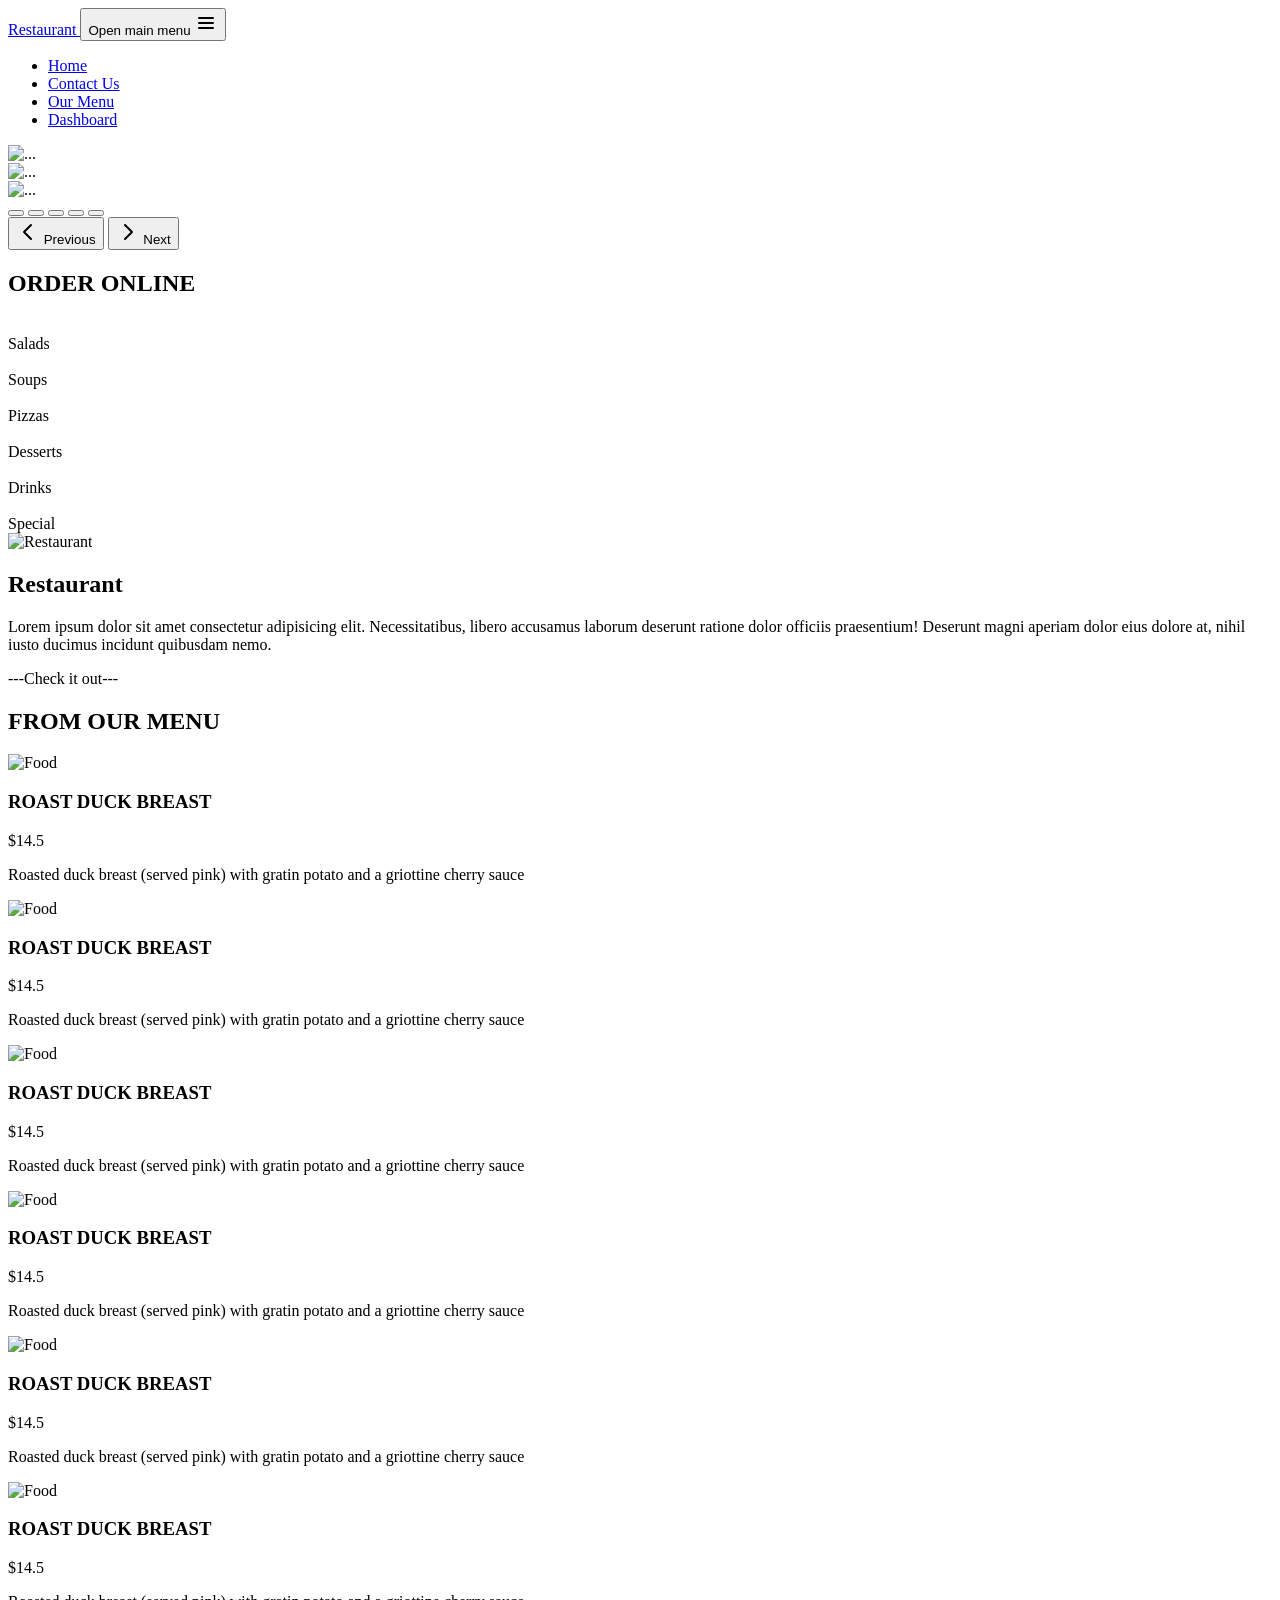
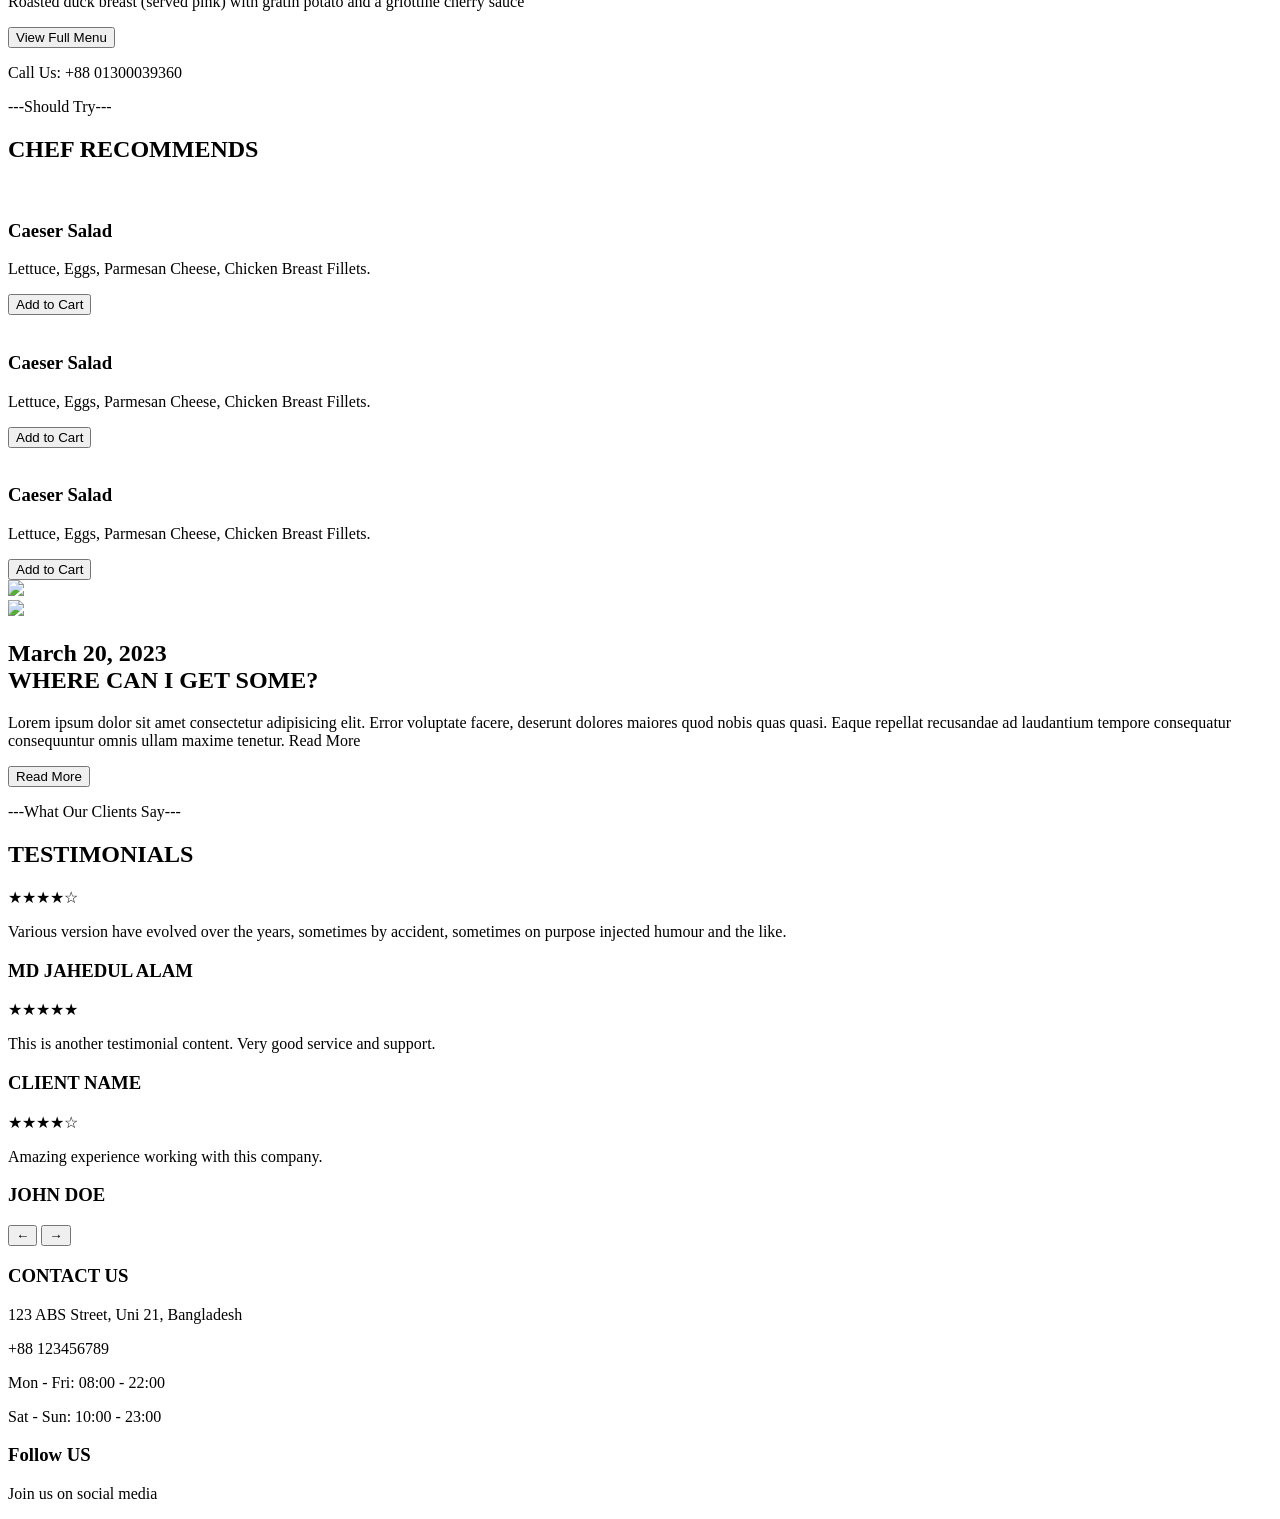
==== index.html @ 32793d82 "dashboard" ====
<!doctype html>
<html lang="en">
  <head>
    <meta charset="UTF-8" />
    <meta name="viewport" content="width=device-width, initial-scale=1.0" />
    <link rel="stylesheet" href="./css/style.css" />
    <script src="https://cdn.tailwindcss.com"></script>
    <link rel="stylesheet" href="https://cdn.jsdelivr.net/npm/slick-carousel@1.8.1/slick/slick.css"/>
    <title>Document</title>
  </head>
  <body>
  
        <!-- nav bar -->
<nav
        class="bg-black fixed w-full z-20 top-0 start-0 border-b border-default z-50"
      >
        <div
          class="max-w-screen-xl flex flex-wrap items-center justify-between mx-auto p-6"
        >
          <a
            href="https://flowbite.com/"
            class="flex items-center space-x-3 rtl:space-x-reverse"
          >
          
            <span
              class="logo self-center text-xl text-heading font-semibold whitespace-nowrap"
            >
          Restaurant
            </span>
          </a>
          <button
            data-collapse-toggle="navbar-default"
            type="button"
            class="inline-flex items-center p-2 w-10 h-10 justify-center text-sm text-body rounded-base md:hidden hover:bg-neutral-secondary-soft hover:text-heading focus:outline-none focus:ring-2 focus:ring-neutral-tertiary"
            aria-controls="navbar-default"
            aria-expanded="false"
          >
            <span class="sr-only">Open main menu</span>
            <svg
              class="w-6 h-6"
              aria-hidden="true"
              xmlns="http://www.w3.org/2000/svg"
              width="24"
              height="24"
              fill="none"
              viewBox="0 0 24 24"
            >
              <path
                stroke="currentColor"
                stroke-linecap="round"
                stroke-width="2"
                d="M5 7h14M5 12h14M5 17h14"
              />
            </svg>
          </button>
          <div class="hidden w-full md:block  md:w-auto" id="navbar-default">
            <ul
              class="font-medium flex flex-col p-4 md:p-0 mt-4 border border-default rounded-base bg-neutral-secondary-soft md:flex-row md:space-x-8 rtl:space-x-reverse md:mt-0 md:border-0 md:bg-neutral-primary"
            >
              <li>
                <a
                  href="#"
                  class="block hover:text-[#EEFF25]  font-bold py-2 px-3 text-white bg-brand rounded md:bg-transparent md:text-fg-brand md:p-0"
                  aria-current="page"
                >
                  Home
                </a>
              </li>
              <li>
                <a
                  href="#"
                  class="block hover:text-[#EEFF25] font-bold py-2 px-3 text-white bg-brand rounded md:bg-transparent md:text-fg-brand md:p-0"
                  aria-current="page"
                >
                Contact Us
                </a>
              </li>
              <li>
                <a
                  href="#"
                  class="block hover:text-[#EEFF25] font-bold py-2 px-3 text-white bg-brand rounded md:bg-transparent md:text-fg-brand md:p-0"
                  aria-current="page"
                >
                Our Menu
                </a>
              </li>
              <li>
                <a
                  href="./Dashboard/index.html"
                  class="block hover:text-[#EEFF25] font-bold py-2 px-3 text-white bg-brand rounded md:bg-transparent md:text-fg-brand md:p-0"
                  aria-current="page"
                >
                Dashboard
                </a>
              </li>
             
            </ul>
          </div>
        </div>
</nav>

      <!-- banner -->
<div id="default-carousel" class="relative w-full mt-[60px] h-[800px] z-1" data-carousel="slide">
          <!-- Carousel wrapper -->
          <div class=" relative h-70 overflow-hidden rounded-base h-[750px]">
               <!-- Item 1 -->
              <div class="hidden duration-700 ease-in-out" data-carousel-item>
                  <img src="./images/banner.jpg" class=" absolute block w-full -translate-x-1/2 -translate-y-1/2 top-1/2 left-1/2" alt="...">
              </div>
              <div class="hidden duration-700 ease-in-out" data-carousel-item>
                <img src="./images/banner.jpg" class="absolute block w-full -translate-x-1/2 -translate-y-1/2 top-1/2 left-1/2" alt="...">
            </div>
            <div class="hidden duration-700 ease-in-out" data-carousel-item>
                <img src="./images/banner.jpg" class="absolute block w-full -translate-x-1/2 -translate-y-1/2 top-1/2 left-1/2" alt="...">
            </div>
             
          </div>
          <!-- Slider indicators -->
          <div class="absolute z-30 flex -translate-x-1/2 bottom-5 left-1/2 space-x-3 rtl:space-x-reverse">
              <button type="button" class="w-3 h-3 rounded-base" aria-current="true" aria-label="Slide 1" data-carousel-slide-to="0"></button>
              <button type="button" class="w-3 h-3 rounded-base" aria-current="false" aria-label="Slide 2" data-carousel-slide-to="1"></button>
              <button type="button" class="w-3 h-3 rounded-base" aria-current="false" aria-label="Slide 3" data-carousel-slide-to="2"></button>
              <button type="button" class="w-3 h-3 rounded-base" aria-current="false" aria-label="Slide 4" data-carousel-slide-to="3"></button>
              <button type="button" class="w-3 h-3 rounded-base" aria-current="false" aria-label="Slide 5" data-carousel-slide-to="4"></button>
          </div>
          <!-- Slider controls -->
          <button type="button" class="absolute top-0 start-0 z-30 flex items-center justify-center h-full px-4 cursor-pointer group focus:outline-none" data-carousel-prev>
              <span class="inline-flex items-center justify-center w-10 h-10 rounded-base bg-white/30 dark:bg-gray-800/30 group-hover:bg-white/50 dark:group-hover:bg-gray-800/60 group-focus:ring-4 group-focus:ring-white dark:group-focus:ring-gray-800/70 group-focus:outline-none">
                  <svg class="w-5 h-5 text-white rtl:rotate-180" aria-hidden="true" xmlns="http://www.w3.org/2000/svg" width="24" height="24" fill="none" viewBox="0 0 24 24"><path stroke="currentColor" stroke-linecap="round" stroke-linejoin="round" stroke-width="2" d="m15 19-7-7 7-7"/></svg>
                  <span class="sr-only">Previous</span>
              </span>
          </button>
          <button type="button" class="absolute top-0 end-0 z-30 flex items-center justify-center h-full px-4 cursor-pointer group focus:outline-none" data-carousel-next>
              <span class="inline-flex items-center justify-center w-10 h-10 rounded-base bg-white/30 dark:bg-gray-800/30 group-hover:bg-white/50 dark:group-hover:bg-gray-800/60 group-focus:ring-4 group-focus:ring-white dark:group-focus:ring-gray-800/70 group-focus:outline-none">
                  <svg class="w-5 h-5 text-white rtl:rotate-180" aria-hidden="true" xmlns="http://www.w3.org/2000/svg" width="24" height="24" fill="none" viewBox="0 0 24 24"><path stroke="currentColor" stroke-linecap="round" stroke-linejoin="round" stroke-width="2" d="m9 5 7 7-7 7"/></svg>
                  <span class="sr-only">Next</span>
              </span>
          </button>
</div>
      


<!-- Food Gallery -->

<section class="w-full mx-auto">

    <!-- Title Section -->
    <div class="max-w-7xl mx-auto px-4 text-center my-10">
        <div class="divider divider-top"></div>

        <h2 class="order-online-title">
            ORDER ONLINE
        </h2>

        <div class="divider divider-bottom"></div>
    </div>

    <!-- Food Gallery -->
    <div class="food-gallery max-w-7xl mx-auto">
        
        <div class="autoplay w-full">

            <!-- Item 1 -->
            <div class="px-3">
                <div class="food-item relative">
                    <img src="images/menu1.jpeg" class="w-full h-64 object-cover" alt="">
                    <div class="food-label">
                        <span class="shadow">Salads</span>
                    </div>
                </div>
            </div>
        
            <!-- Item 2 -->
            <div class="px-3">
                <div class="food-item relative">
                    <img src="images/menu2.jpeg" class="w-full h-64 object-cover" alt="">
                    <div class="food-label">
                        <span class="shadow">Soups</span>
                    </div>
                </div>
            </div>
        
            <!-- Item 3 -->
            <div class="px-3">
                <div class="food-item relative">
                    <img src="images/menu3.jpeg" class="w-full h-64 object-cover" alt="">
                    <div class="food-label">
                        <span class="shadow">Pizzas</span>
                    </div>
                </div>
            </div>
        
            <!-- Item 4 -->
            <div class="px-3">
                <div class="food-item relative">
                    <img src="images/menu4.jpeg" class="w-full h-64 object-cover" alt="">
                    <div class="food-label">
                        <span class="shadow">Desserts</span>
                    </div>
                </div>
            </div>
        
            <!-- Item 5 -->
            <div class="px-3">
                <div class="food-item relative">
                    <img src="images/menu1.jpeg" class="w-full h-64 object-cover" alt="">
                    <div class="food-label">
                        <span class="shadow">Drinks</span>
                    </div>
                </div>
            </div>
        
            <!-- Item 6 -->
            <div class="px-3">
                <div class="food-item relative">
                    <img src="images/menu2.jpeg" class="w-full h-64 object-cover" alt="">
                    <div class="food-label">
                        <span class="shadow">Special</span>
                    </div>
                </div>
            </div>
        
        </div>
        
        


     

    </div>

</section>

<section class="w-full">
    <!-- Restaurant Section -->
    <div class="restaurant-section">
        <div class="restaurant-bg">
            <img src="https://images.unsplash.com/photo-1517248135467-4c7edcad34c4?w=2400&h=800&fit=crop" alt="Restaurant">
        </div>
        <div class="restaurant-card">
            <h2>Restaurant</h2>
            <p>Lorem ipsum dolor sit amet consectetur adipisicing elit. Necessitatibus, libero accusamus laborum deserunt ratione dolor officiis praesentium! Deserunt magni aperiam dolor eius dolore at, nihil iusto ducimus incidunt quibusdam nemo.</p>
        </div>
    </div>
</section>
    
<section class="max-w-7xl mx-auto px-4 py-20">

    <!-- Section Title -->
    <div class="text-center mb-16">
        <p class="italic text-[20px] text-[#d99904] mb-3">
            ---Check it out---
        </p>
        <div class="w-[424px] h-[4px] bg-[#e8e8e8] mx-auto my-3"></div>
        <h2 class="text-[40px] text-[#151515] font-bold">
            FROM OUR MENU
        </h2>

       
        <div class="w-[424px] h-[4px] bg-[#e8e8e8] mx-auto mt-3 "></div>
    </div>

    <!-- Menu Items -->
    <div class="grid md:grid-cols-2 gap-16">

        
        <!-- Single Item -->
        <div class="flex gap-8">
            <div class="w-[118px] h-[104px] overflow-hidden rounded-r-full rounded-tl-full">
                <img 
                    src="images/menu2.jpeg" 
                    alt="Food"
                    class="w-full h-full object-cover"
                >
            </div>

            <div class="flex-1">
                <div class="flex justify-between">
                    <h3 class="font-serif text-[20px]">
                        ROAST DUCK BREAST
                    </h3>
                    <span class="text-[20px] text-[#bb8506]">
                        $14.5
                    </span>
                </div>

                <p class="text-[16px] leading-[26px] text-gray-500 max-w-[443px]">
                    Roasted duck breast (served pink) with gratin potato and a griottine cherry sauce
                </p>
            </div>
        </div>
        <!-- Single Item -->
        <div class="flex gap-8">
            <div class="w-[118px] h-[104px] overflow-hidden rounded-r-full rounded-tl-full">
                <img 
                    src="images/menu3.jpeg" 
                    alt="Food"
                    class="w-full h-full object-cover"
                >
            </div>

            <div class="flex-1">
                <div class="flex justify-between">
                    <h3 class="font-serif text-[20px]">
                        ROAST DUCK BREAST
                    </h3>
                    <span class="text-[20px] text-[#bb8506]">
                        $14.5
                    </span>
                </div>

                <p class="text-[16px] leading-[26px] text-gray-500 max-w-[443px]">
                    Roasted duck breast (served pink) with gratin potato and a griottine cherry sauce
                </p>
            </div>
        </div>
        <!-- Single Item -->
        <div class="flex gap-8">
            <div class="w-[118px] h-[104px] overflow-hidden rounded-r-full rounded-tl-full">
                <img 
                    src="images/menu4.jpeg" 
                    alt="Food"
                    class="w-full h-full object-cover"
                >
            </div>

            <div class="flex-1">
                <div class="flex justify-between">
                    <h3 class="font-serif text-[20px]">
                        ROAST DUCK BREAST
                    </h3>
                    <span class="text-[20px] text-[#bb8506]">
                        $14.5
                    </span>
                </div>

                <p class="text-[16px] leading-[26px] text-gray-500 max-w-[443px]">
                    Roasted duck breast (served pink) with gratin potato and a griottine cherry sauce
                </p>
            </div>
        </div>
     
        <div class="flex gap-8">
            <div class="w-[118px] h-[104px] overflow-hidden rounded-r-full rounded-tl-full">
                <img 
                    src="images/menu1.jpeg" 
                    alt="Food"
                    class="w-full h-full object-cover"
                >
            </div>

            <div class="flex-1">
                <div class="flex justify-between">
                    <h3 class="font-serif text-[20px]">
                        ROAST DUCK BREAST
                    </h3>
                    <span class="text-[20px] text-[#bb8506]">
                        $14.5
                    </span>
                </div>

                <p class="text-[16px] leading-[26px] text-gray-500 max-w-[443px]">
                    Roasted duck breast (served pink) with gratin potato and a griottine cherry sauce
                </p>
            </div>
        </div>

        <div class="flex gap-8">
            <div class="w-[118px] h-[104px] overflow-hidden rounded-r-full rounded-tl-full">
                <img 
                    src="images/menu1.jpeg" 
                    alt="Food"
                    class="w-full h-full object-cover"
                >
            </div>

            <div class="flex-1">
                <div class="flex justify-between">
                    <h3 class="font-serif text-[20px]">
                        ROAST DUCK BREAST
                    </h3>
                    <span class="text-[20px] text-[#bb8506]">
                        $14.5
                    </span>
                </div>

                <p class="text-[16px] leading-[26px] text-gray-500 max-w-[443px]">
                    Roasted duck breast (served pink) with gratin potato and a griottine cherry sauce
                </p>
            </div>
        </div>

        <div class="flex gap-8">
            <div class="w-[118px] h-[104px] overflow-hidden rounded-r-full rounded-tl-full">
                <img 
                    src="images/menu4.jpeg" 
                    alt="Food"
                    class="w-full h-full object-cover"
                >
            </div>

            <div class="flex-1">
                <div class="flex justify-between">
                    <h3 class="font-serif text-[20px]">
                        ROAST DUCK BREAST
                    </h3>
                    <span class="text-[20px] text-[#bb8506]">
                        $14.5
                    </span>
                </div>

                <p class="text-[16px] leading-[26px] text-gray-500 max-w-[443px]">
                    Roasted duck breast (served pink) with gratin potato and a griottine cherry sauce
                </p>
            </div>
        </div>

    </div>

    <!-- Button -->
    <div class="text-center mt-16">
        <button class="px-8 py-4 border-2 border-gray-800 text-gray-800 uppercase text-[20px] rounded-lg hover:bg-gray-800 hover:text-white transition">
            View Full Menu
        </button>
    </div>

</section>

<section>
    <div class="">
        <p class="py-20 text-center text-[50px] text-white bg-black">Call Us: +88 01300039360</p>
    </div>
</section>



<section class="max-w-7xl mx-auto px-4 py-20">

    <!-- Title -->
    <div class="text-center mb-16">

        <p class="italic text-[20px] text-[#d99904] mb-3">
            ---Should Try---
        </p>
        <div class="w-[424px] h-[4px] bg-[#e8e8e8] mx-auto my-3"></div>
        <h2 class="text-[40px] font-bold text-[#151515]">
            CHEF RECOMMENDS
        </h2>

        
        <div class="w-[424px] h-[4px] bg-[#e8e8e8] mx-auto mt-3"></div>

    </div>

    <!-- Product Cards -->
    <div class="grid md:grid-cols-3 gap-16">

        <!-- Card -->
        <div class="bg-[#f3f3f3]">

            <div class="h-[300px] overflow-hidden">
                <img 
                    src="./images/menu4.jpeg"
                    class="w-full h-full object-cover"
                    alt=""
                >
            </div>

            <div class="p-8 text-center">

                <h3 class="text-[24px] font-semibold mb-3">
                    Caeser Salad
                </h3>

                <p class="text-[16px] leading-[26px] mb-6">
                    Lettuce, Eggs, Parmesan Cheese, Chicken Breast Fillets.
                </p>

                <button class="px-8 py-4 border-2 border-[#bb8506] bg-[#e8e8e8] text-[#bb8506] uppercase text-[20px] rounded-lg hover:bg-[#bb8506] hover:text-white transition">
                    Add to Cart
                </button>

            </div>

        </div>

        <!-- Card -->
        <div class="bg-[#f3f3f3]">

            <div class="h-[300px] overflow-hidden">
                <img 
                    src="./images/menu2.jpeg"
                    class="w-full h-full object-cover"
                    alt=""
                >
            </div>

            <div class="p-8 text-center">

                <h3 class="text-[24px] font-semibold mb-3">
                    Caeser Salad
                </h3>

                <p class="text-[16px] leading-[26px] mb-6">
                    Lettuce, Eggs, Parmesan Cheese, Chicken Breast Fillets.
                </p>

                <button class="px-8 py-4 border-2 border-[#bb8506] bg-[#e8e8e8] text-[#bb8506] uppercase text-[20px] rounded-lg hover:bg-[#bb8506] hover:text-white transition">
                    Add to Cart
                </button>

            </div>

        </div>

        <!-- Card -->
        <div class="bg-[#f3f3f3]">

            <div class="h-[300px] overflow-hidden">
                <img 
                    src="./images/menu1.jpeg"
                    class="w-full h-full object-cover"
                    alt=""
                >
            </div>

            <div class="p-8 text-center">

                <h3 class="text-[24px] font-semibold mb-3">
                    Caeser Salad
                </h3>

                <p class="text-[16px] leading-[26px] mb-6">
                    Lettuce, Eggs, Parmesan Cheese, Chicken Breast Fillets.
                </p>

                <button class="px-8 py-4 border-2 border-[#bb8506] bg-[#e8e8e8] text-[#bb8506] uppercase text-[20px] rounded-lg hover:bg-[#bb8506] hover:text-white transition">
                    Add to Cart
                </button>

            </div>

        </div>

     

    </div>

</section>

<section class="relative w-full h-[800px] mb-10">

    <!-- Banner Image -->
    <img src="./images/banner.jpg" class="w-full h-full object-cover" />
  
    <!-- Black Overlay -->
    <div class="absolute inset-0 bg-black/50"></div>
  
    <!-- Center Content -->
     
    <div class="absolute inset-0 flex items-center justify-center">
        
      <div class="flex items-center gap-6 text-white">
        <!-- Center Image -->
        <img src="./images/menu3.jpeg" class="w-80 h-80 object-cover rounded-lg" />
  
        <!-- Text -->
        <div class="w-[500px]">
          <h2 class="text-3xl font-bold">March 20, 2023 <br>
            WHERE CAN I GET SOME?</h2>
          <p class="mt-2 ">
            
            Lorem ipsum dolor sit amet consectetur adipisicing elit. Error voluptate facere, deserunt dolores maiores quod nobis quas quasi. Eaque repellat recusandae ad laudantium tempore consequatur consequuntur omnis ullam maxime tenetur.
            Read More
          </p>
          <button class="mt-4 px-5 py-2 bg-blue-500 rounded">
            Read More
          </button>
        </div>
  
      </div>
    </div>
  
</section>

<!-- Testimonials -->
<section class="py-20">
    <div class="max-w-5xl mx-auto px-4 relative text-center">
        <!-- Title -->
        <p class="text-gray-500 mb-2">---What Our Clients Say---</p>
        <h2 class="text-4xl font-bold mb-10">TESTIMONIALS</h2>
      <!-- Slider -->
      <div id="testimonialSlider" class="overflow-hidden">
        <div class="flex transition-transform duration-500" id="slides">
           
  
          <!-- Slide 1 -->
          <div class="min-w-full text-center">
            <div class="flex justify-center gap-2 mb-4">
              ★★★★☆
            </div>
            <p class="text-gray-600 mb-4">
              Various version have evolved over the years, sometimes by accident,
              sometimes on purpose injected humour and the like.
            </p>
            <h3 class="text-[#cd9003] text-2xl font-semibold">
              MD JAHEDUL ALAM
            </h3>
          </div>
  
          <!-- Slide 2 -->
          <div class="min-w-full text-center">
            <div class="flex justify-center gap-2 mb-4">
              ★★★★★
            </div>
            <p class="text-gray-600 mb-4">
              This is another testimonial content. Very good service and support.
            </p>
            <h3 class="text-[#cd9003] text-2xl font-semibold">
              CLIENT NAME
            </h3>
          </div>
  
          <!-- Slide 3 -->
          <div class="min-w-full text-center">
            <div class="flex justify-center gap-2 mb-4">
              ★★★★☆
            </div>
            <p class="text-gray-600 mb-4">
              Amazing experience working with this company.
            </p>
            <h3 class="text-[#cd9003] text-2xl font-semibold">
              JOHN DOE
            </h3>
          </div>
  
        </div>
      </div>
  
      <!-- Arrows -->
      <button onclick="prevSlide()"
        class="absolute left-0 top-1/2 -translate-y-1/2 bg-white shadow w-12 h-12 rounded-full">
        ←
      </button>
  
      <button onclick="nextSlide()"
        class="absolute right-0 top-1/2 -translate-y-1/2 bg-white shadow w-12 h-12 rounded-full">
        →
      </button>
  
    </div>
  </section>
  
  <!-- Footer -->
  <footer class="w-full">
    <div class="w-full grid grid-cols-1 md:grid-cols-2">
      <!-- Left Side -->
      <div class="bg-gray-800 flex justify-center py-20">
        <div class="text-white text-center max-w-md">
          <h3 class="text-3xl mb-6">CONTACT US</h3>
          <p class="text-lg">123 ABS Street, Uni 21, Bangladesh</p>
          <p class="text-lg">+88 123456789</p>
          <p class="text-lg">Mon - Fri: 08:00 - 22:00</p>
          <p class="text-lg">Sat - Sun: 10:00 - 23:00</p>
        </div>
      </div>
  
      <!-- Right Side -->
      <div class="bg-gray-900 flex justify-center py-20">
        <div class="text-white text-center max-w-md">
          <h3 class="text-3xl mb-6">Follow US</h3>
          <p class="text-lg mb-8">Join us on social media</p>
  
          <div class="flex justify-center gap-10">
            <div class="w-8 h-8 bg-white"></div>
            <div class="w-8 h-8 bg-white"></div>
            <div class="w-8 h-8 bg-white"></div>
          </div>
        </div>
      </div>
  
    </div>
  </footer>








<script src="https://unpkg.com/flowbite@latest/dist/flowbite.min.js"></script>
    <!-- Slick CSS -->

<!-- jQuery -->
<script src="https://code.jquery.com/jquery-3.6.0.min.js"></script>

<!-- Slick JS -->
<script src="https://cdn.jsdelivr.net/npm/slick-carousel@1.8.1/slick/slick.min.js"></script>
<script>
    let index = 0;
    const slides = document.getElementById("slides");
    
    function showSlide() {
      slides.style.transform = `translateX(-${index * 100}%)`;
    }
    
    function nextSlide() {
      if (index < 2) {
        index++;
      } else {
        index = 0;
      }
      showSlide();
    }
    
    function prevSlide() {
      if (index > 0) {
        index--;
      } else {
        index = 2;
      }
      showSlide();
    }
</script>
<script>
    $(document).ready(function(){
    
      $('.autoplay').slick({
        slidesToShow: 4,      // 👈 4টা show
        slidesToScroll: 1,
        autoplay: true,
        autoplaySpeed: 2000,
        dots: false,
        arrows: false,
        adaptiveHeight: false,
        responsive: [
          {
            breakpoint: 1024,
            settings: {
              slidesToShow: 2
            }
          },
          {
            breakpoint: 768,
            settings: {
              slidesToShow: 1
            }
          }
        ]
      });
    
    });
    </script>
    
    

  </body>
</html>
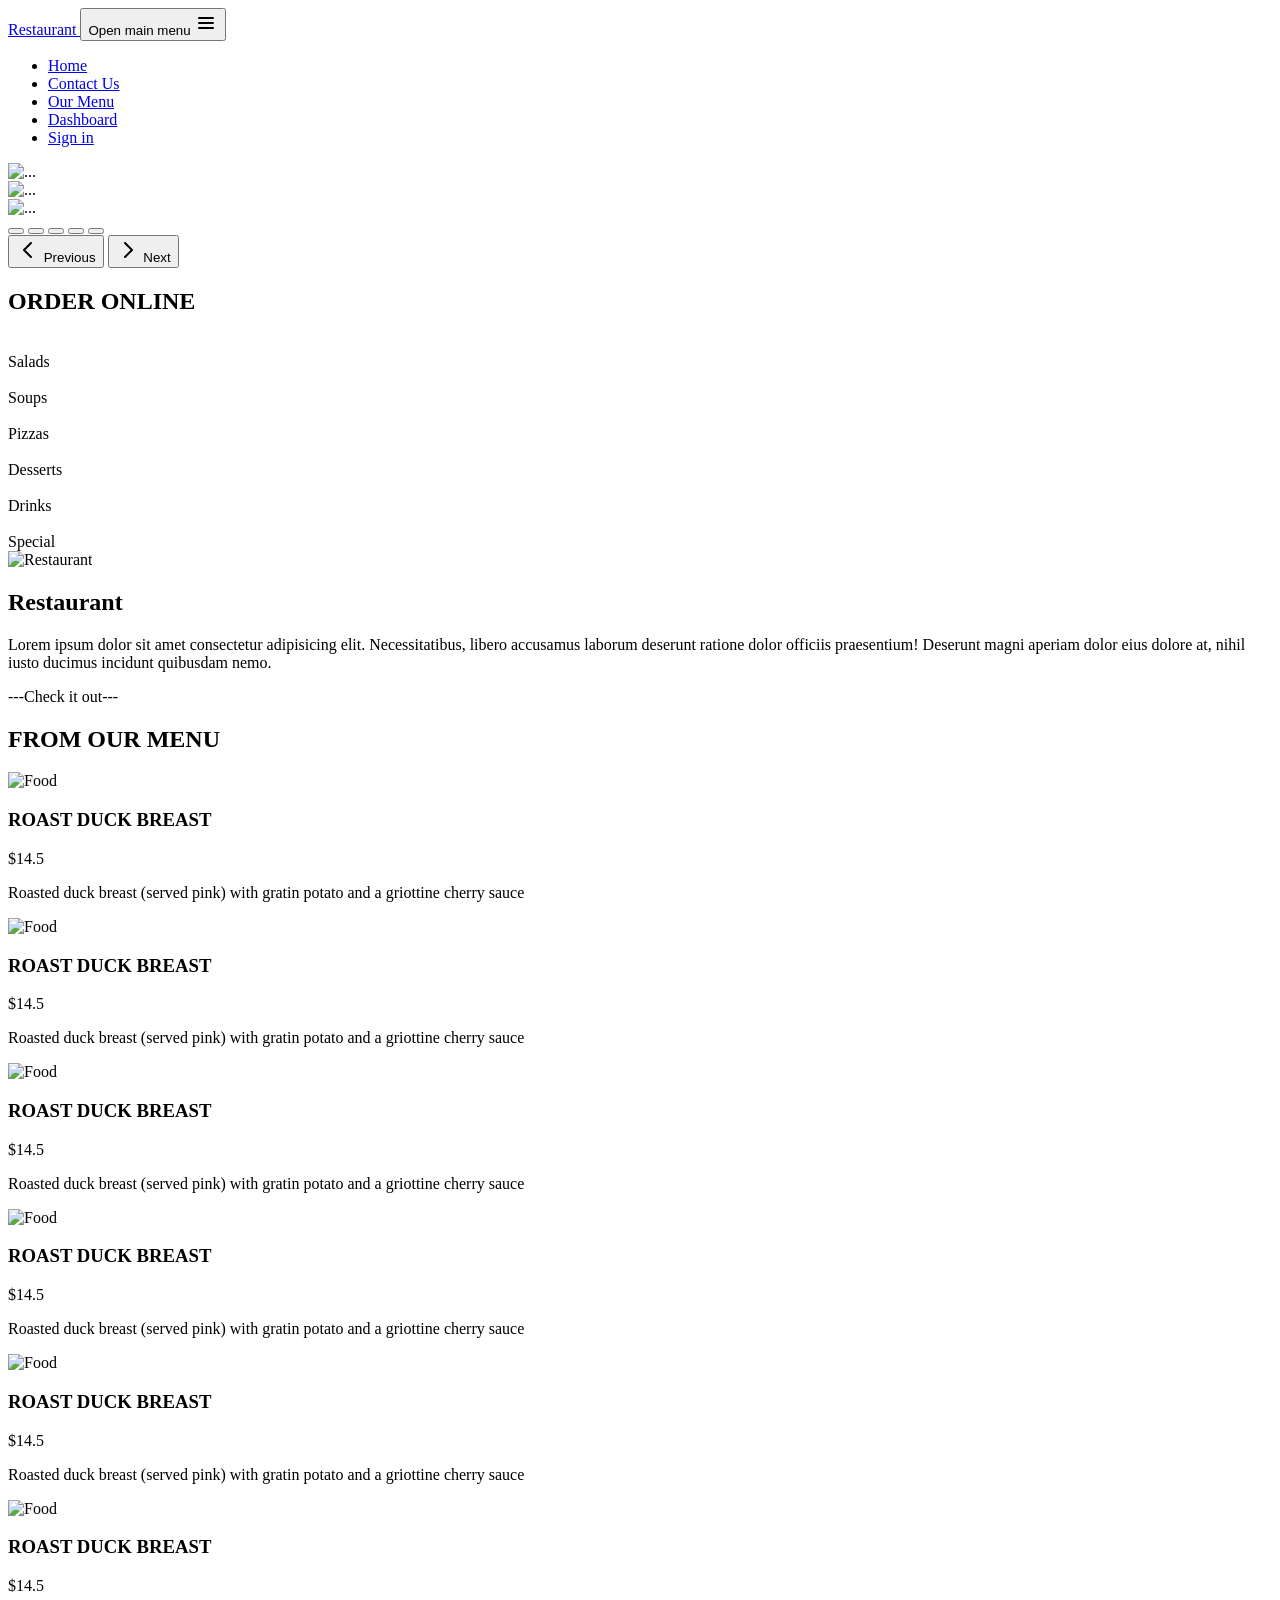
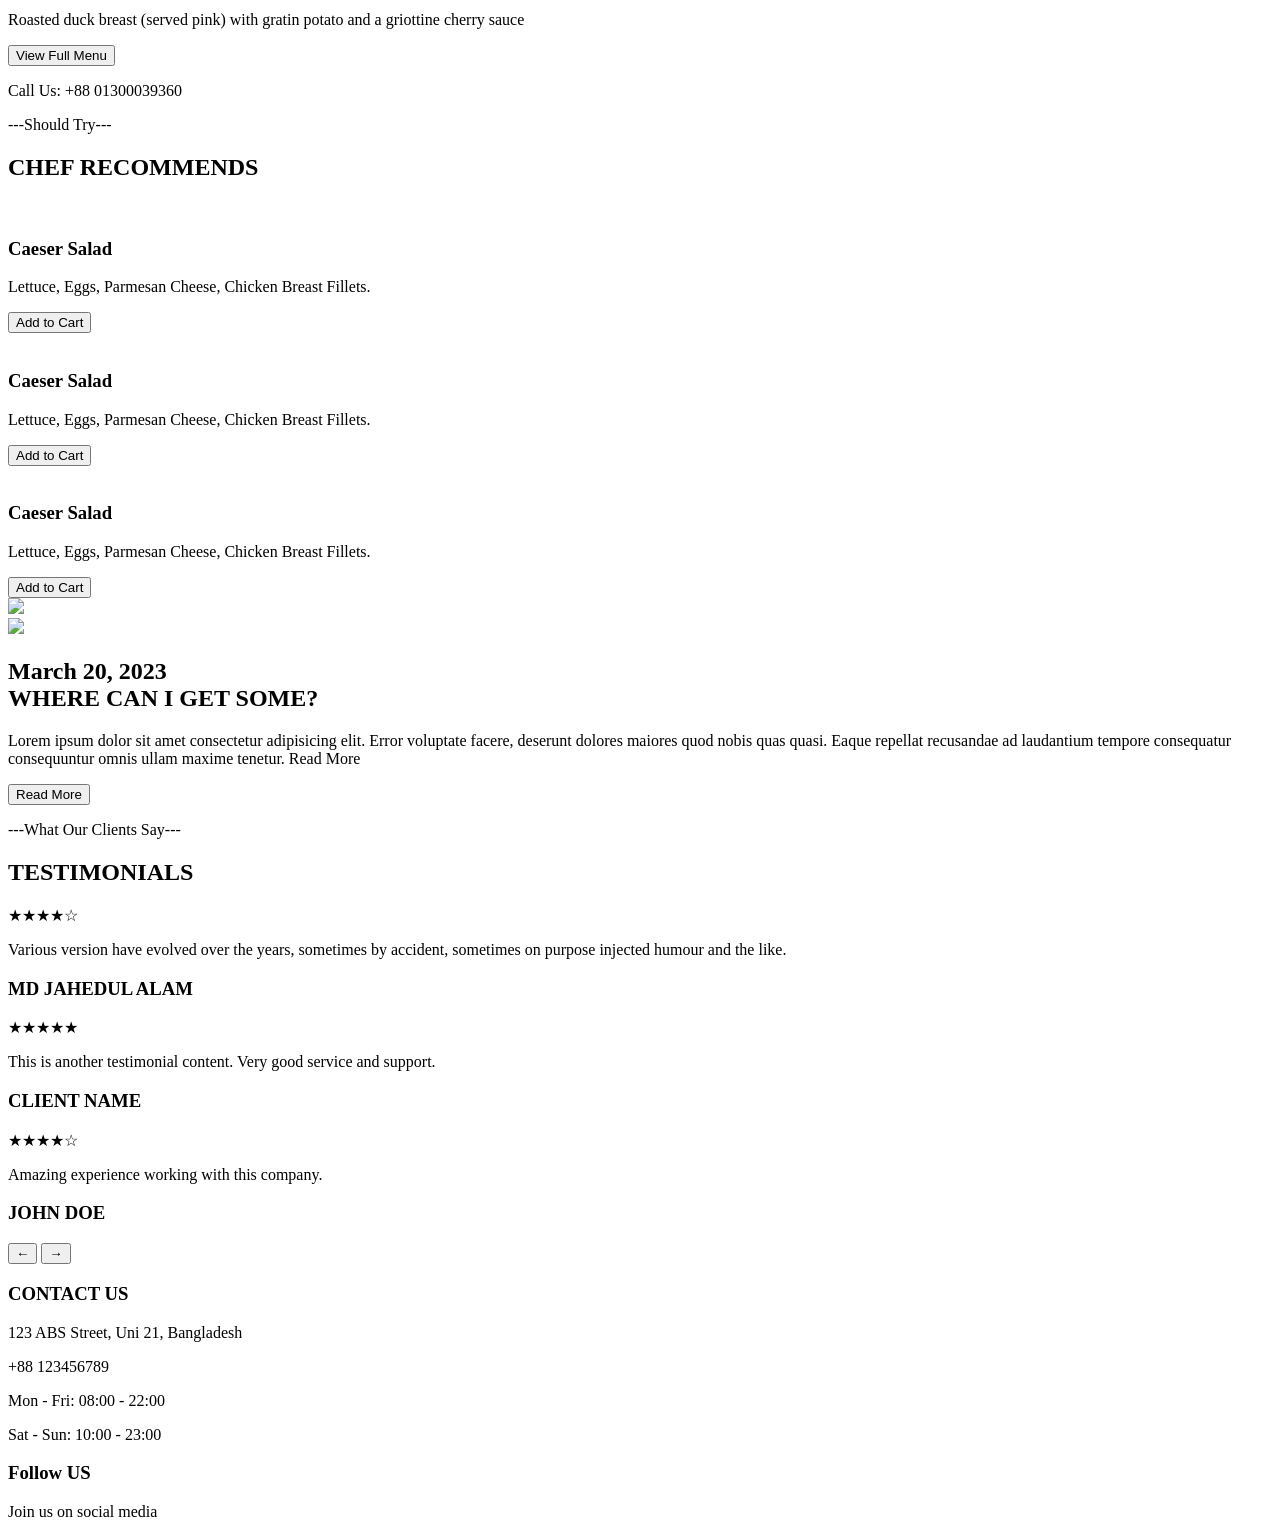
==== commit e6215207: "dashboard" ====
--- a/index.html
+++ b/index.html
@@ -91,6 +91,15 @@
                   aria-current="page"
                 >
                 Dashboard
+                </a>
+              </li>
+              <li>
+                <a
+                  href="login.html"
+                  class="block hover:text-[#EEFF25] font-bold py-2 px-3 text-white bg-brand rounded md:bg-transparent md:text-fg-brand md:p-0"
+                  aria-current="page"
+                >
+                Sign in
                 </a>
               </li>
              
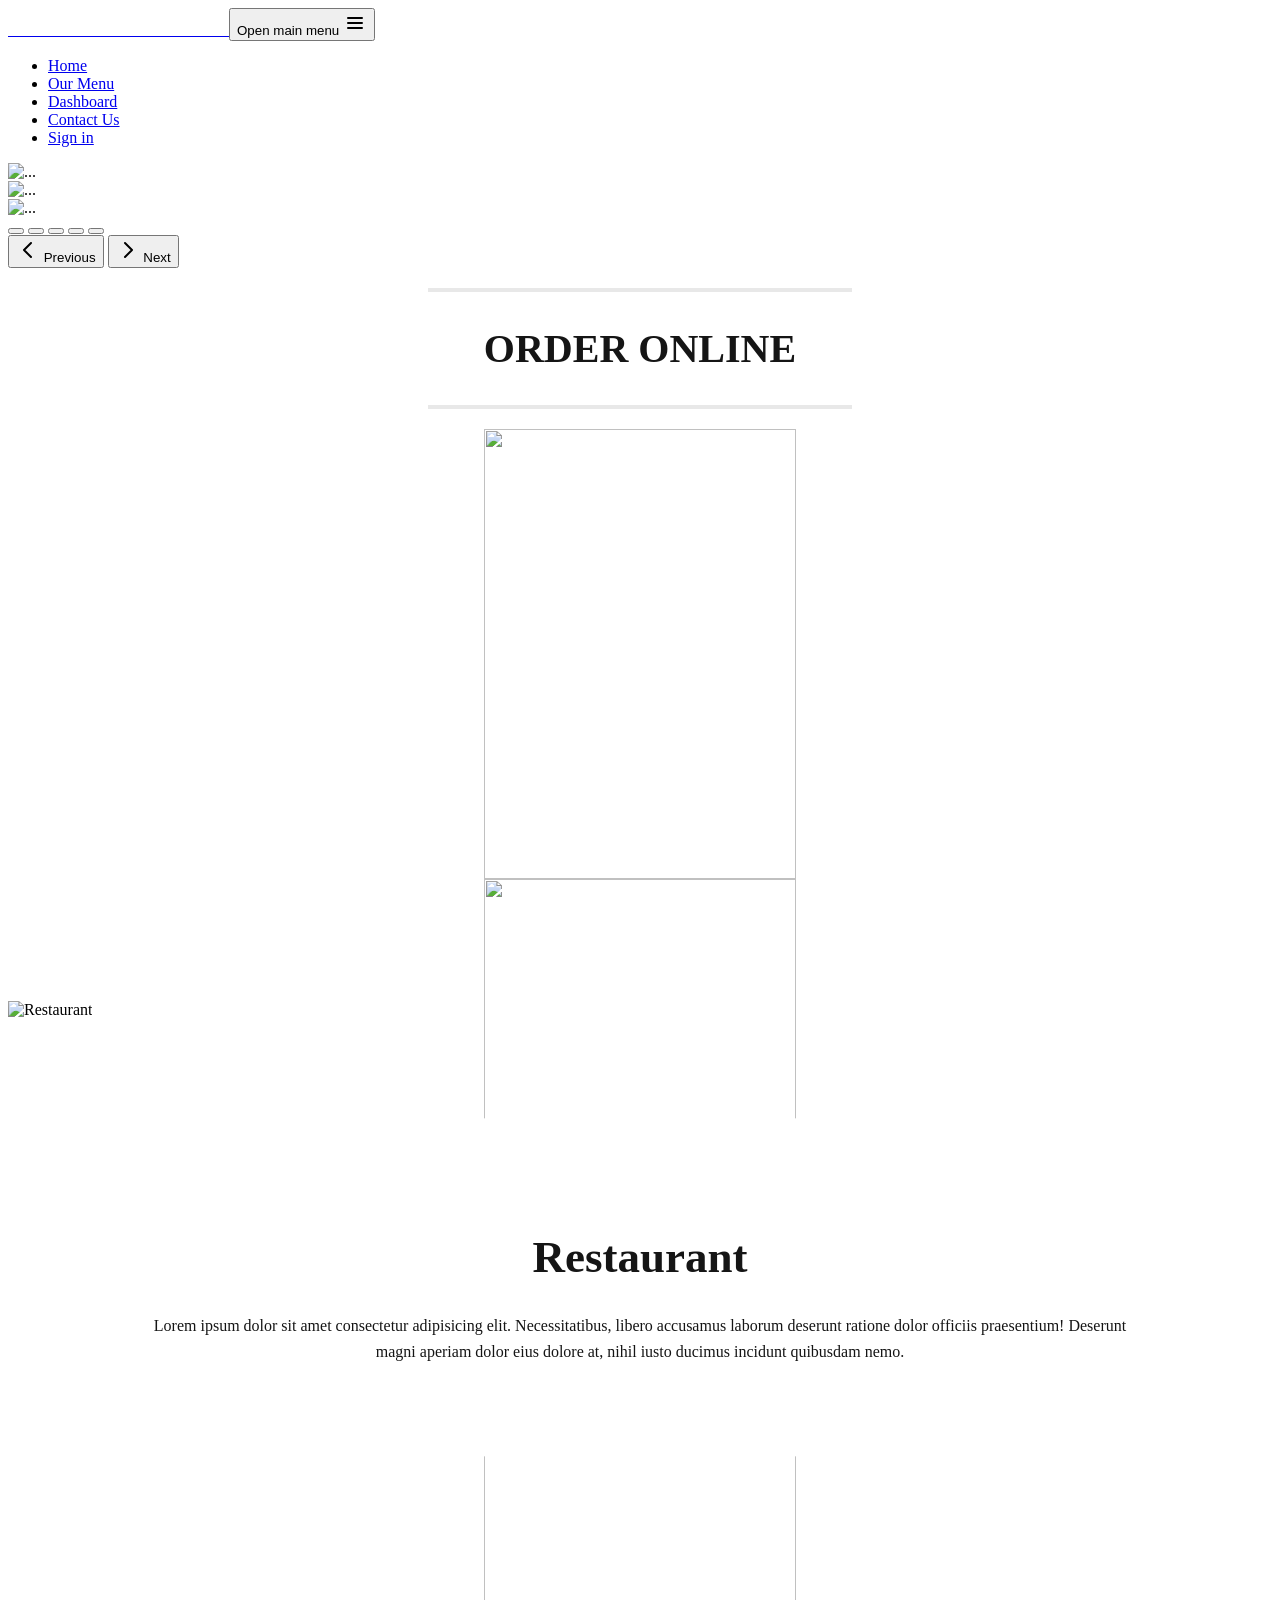
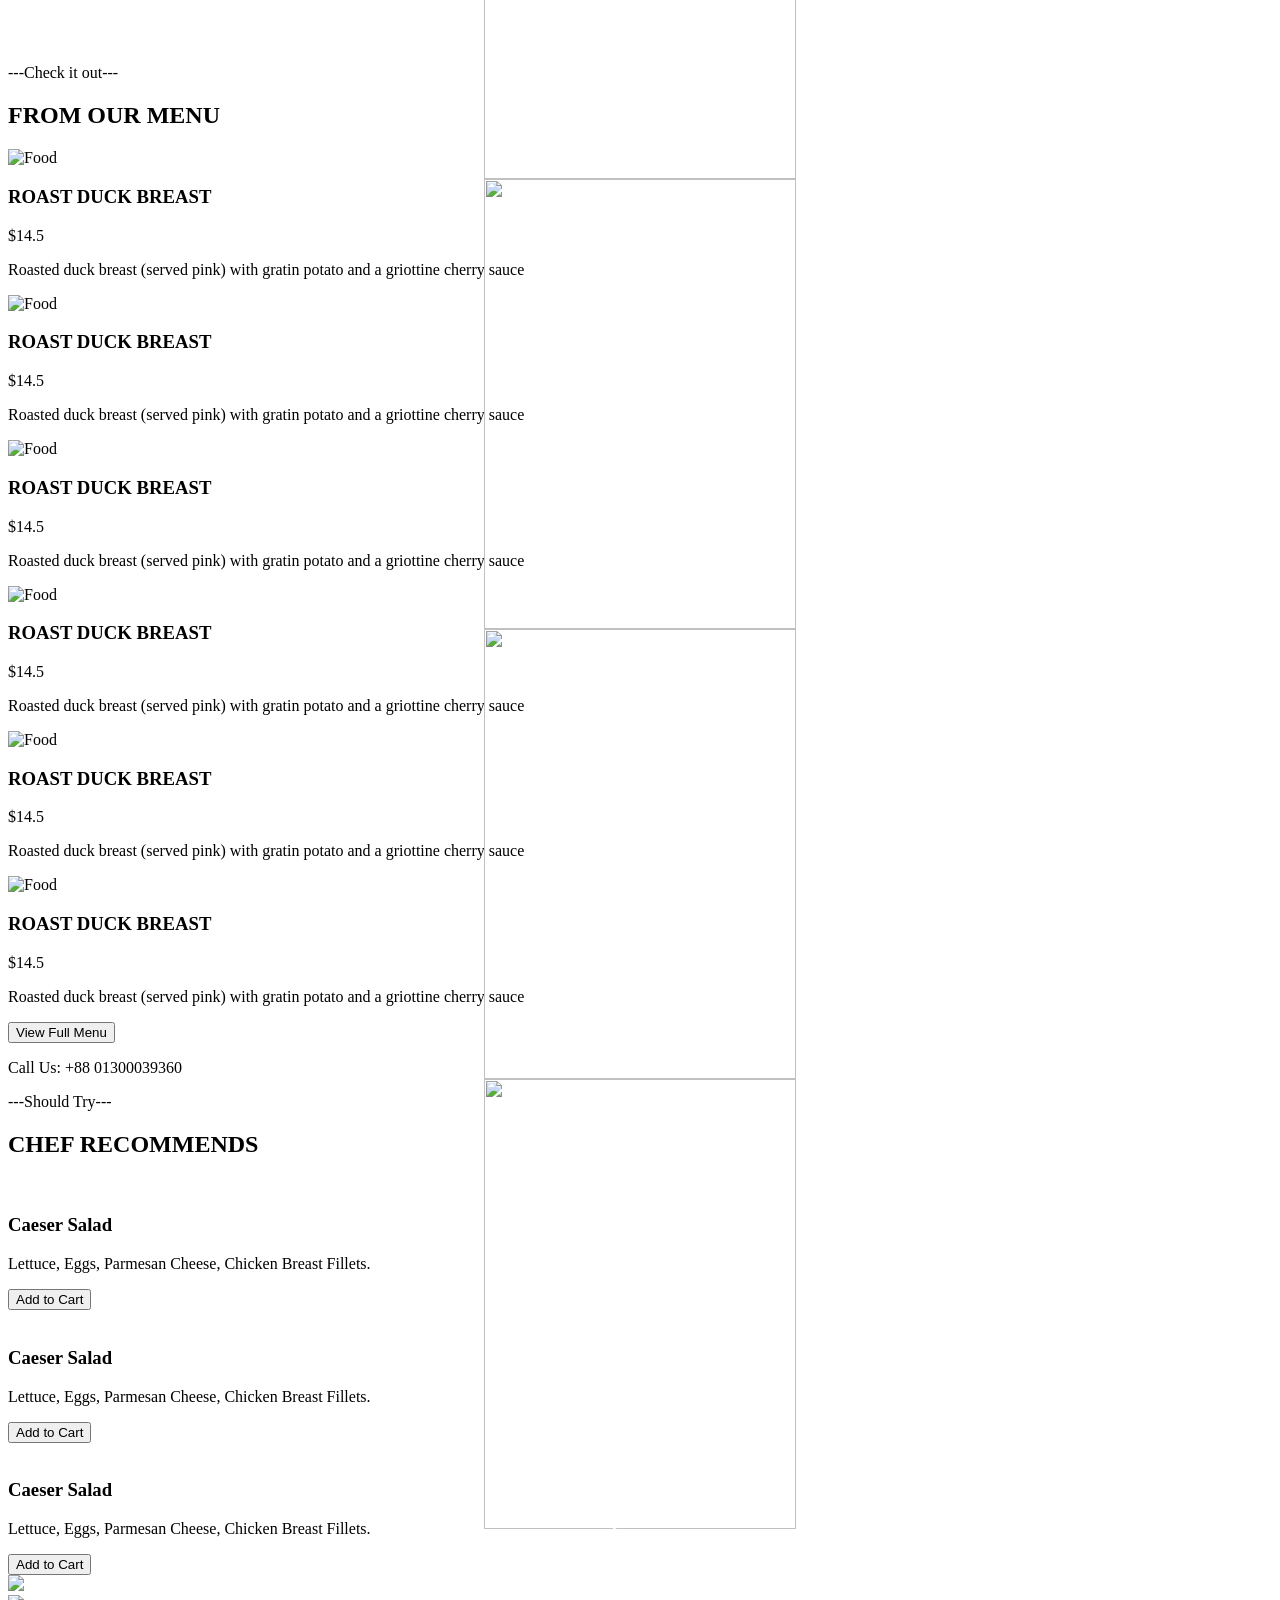
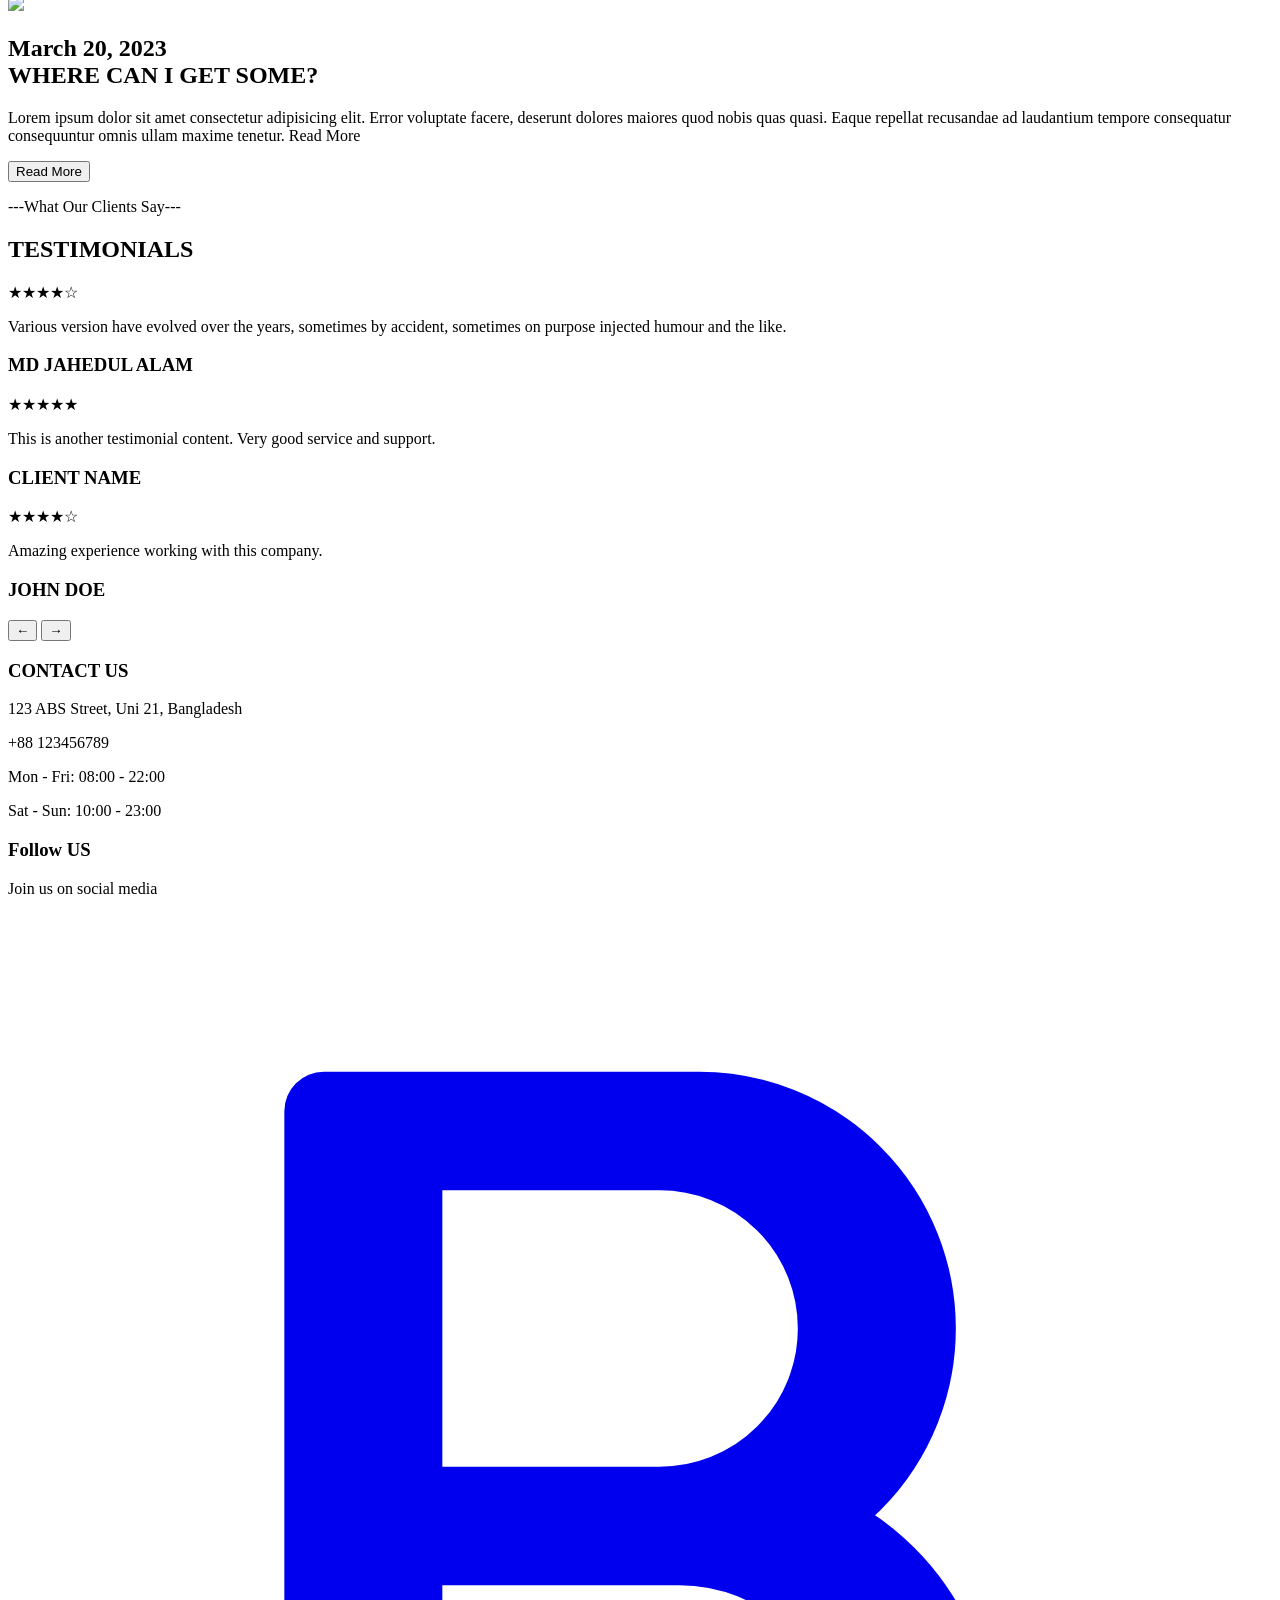
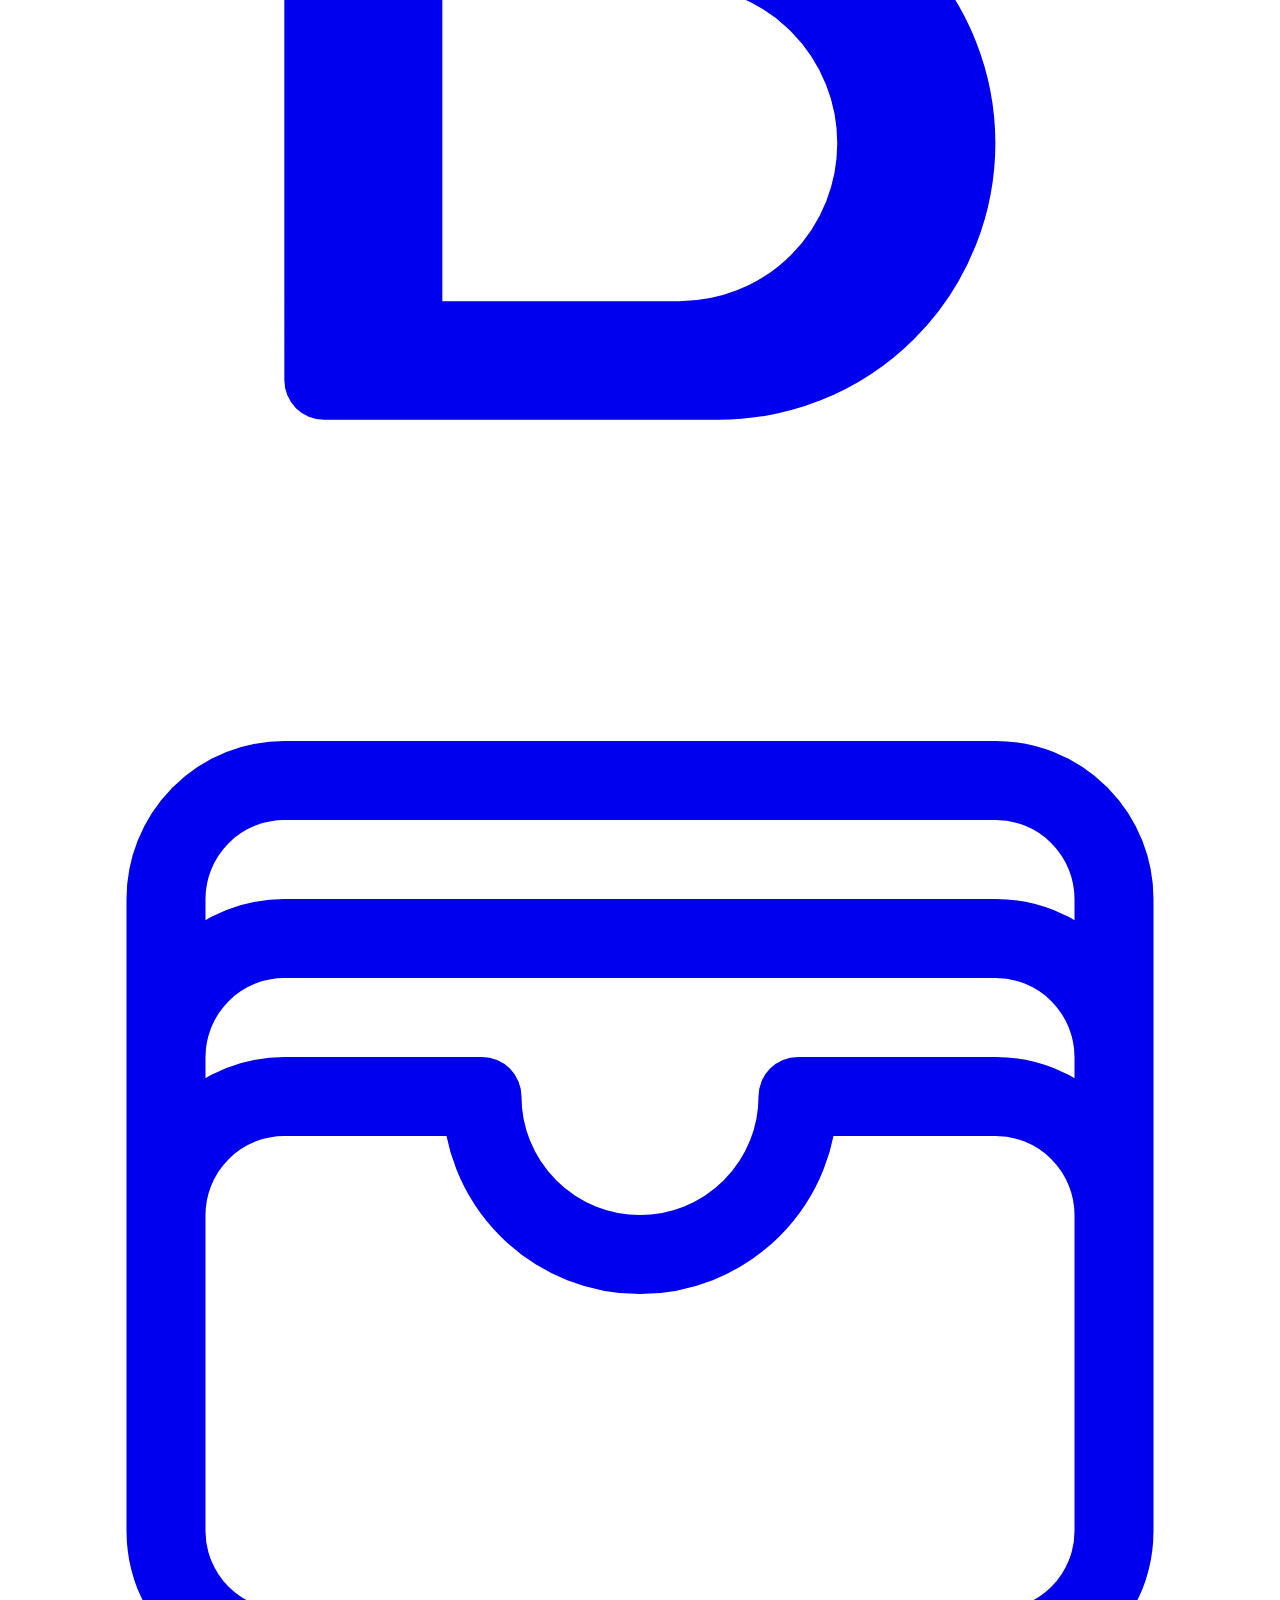
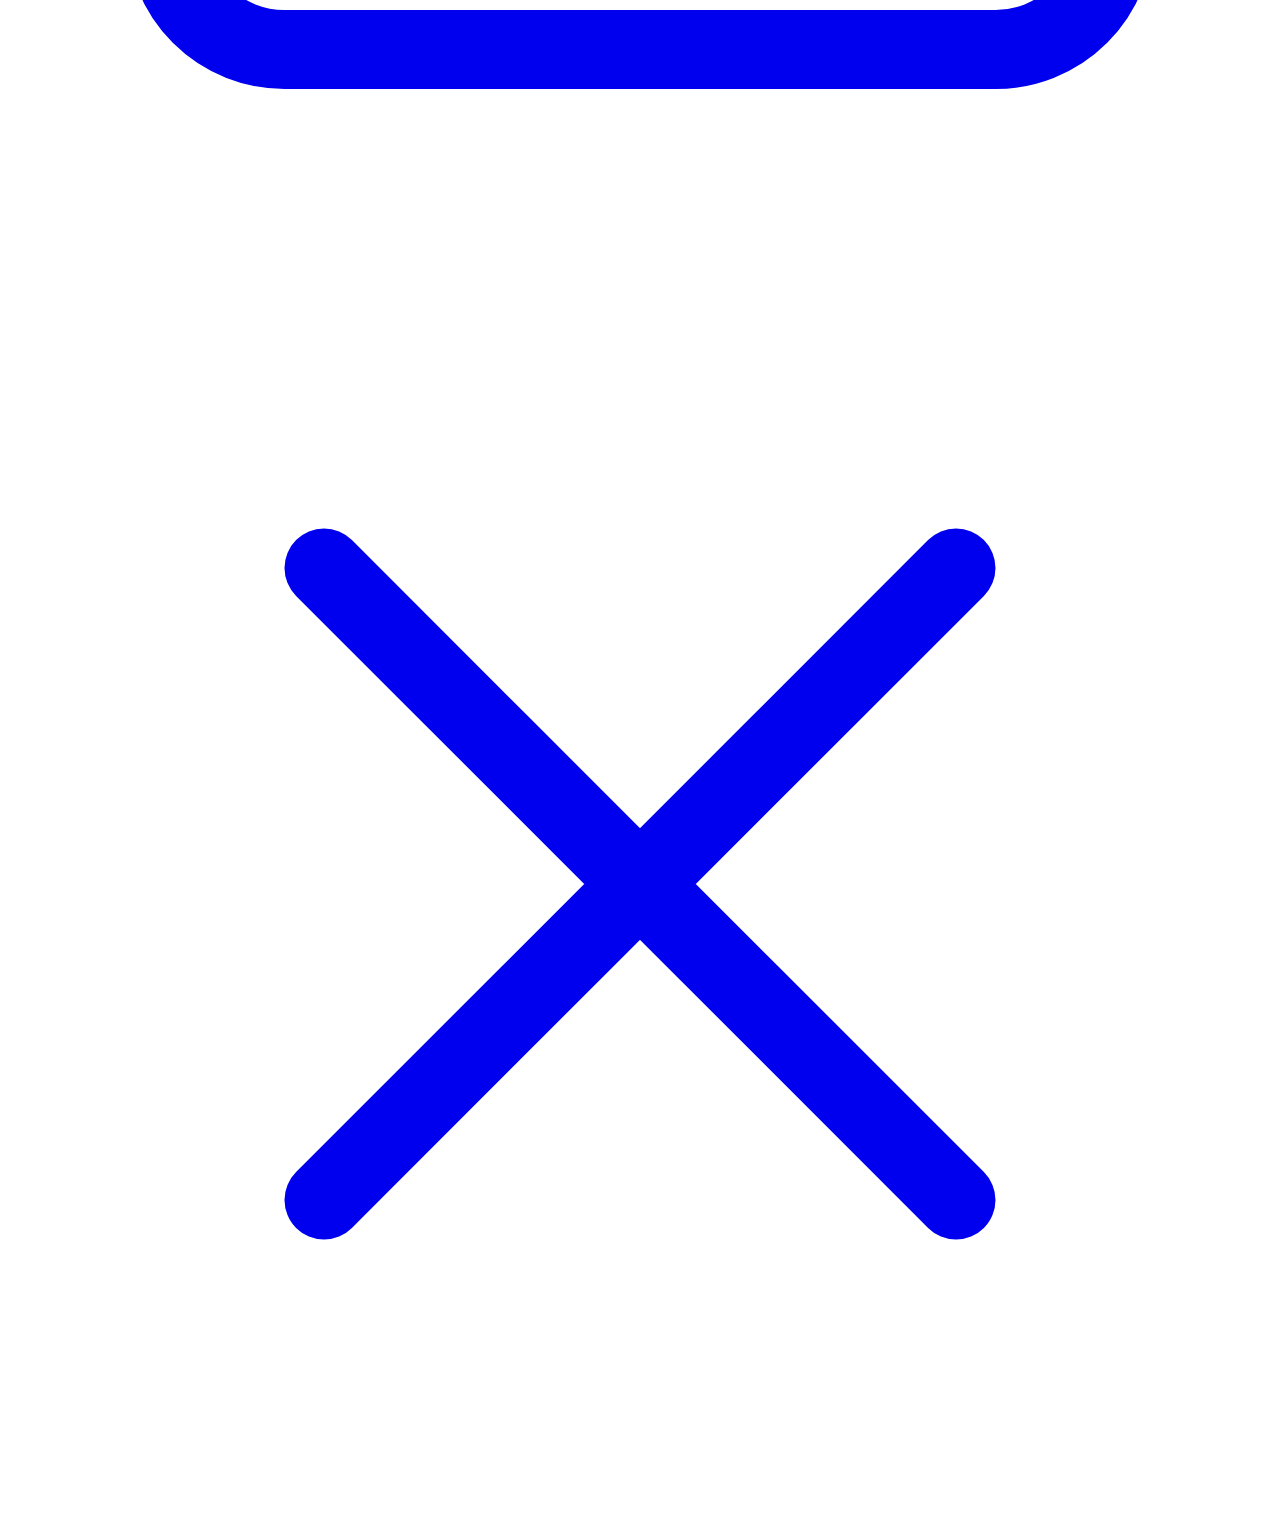
==== commit 231d6a79: "dashboard" ====
--- a/index.html
+++ b/index.html
@@ -1,11 +1,13 @@
 <!doctype html>
-<html lang="en">
+<html lang="en" class="scroll-smooth">
   <head>
     <meta charset="UTF-8" />
     <meta name="viewport" content="width=device-width, initial-scale=1.0" />
     <link rel="stylesheet" href="./css/style.css" />
     <script src="https://cdn.tailwindcss.com"></script>
     <link rel="stylesheet" href="https://cdn.jsdelivr.net/npm/slick-carousel@1.8.1/slick/slick.css"/>
+    <!-- Font Awesome CDN -->
+    <link rel="stylesheet" href="path/to/font-awesome/css/font-awesome.min.css">
     <title>Document</title>
   </head>
   <body>
@@ -66,18 +68,10 @@
                   Home
                 </a>
               </li>
+              
               <li>
                 <a
-                  href="#"
-                  class="block hover:text-[#EEFF25] font-bold py-2 px-3 text-white bg-brand rounded md:bg-transparent md:text-fg-brand md:p-0"
-                  aria-current="page"
-                >
-                Contact Us
-                </a>
-              </li>
-              <li>
-                <a
-                  href="#"
+                  href="./menu.html"
                   class="block hover:text-[#EEFF25] font-bold py-2 px-3 text-white bg-brand rounded md:bg-transparent md:text-fg-brand md:p-0"
                   aria-current="page"
                 >
@@ -91,6 +85,15 @@
                   aria-current="page"
                 >
                 Dashboard
+                </a>
+              </li>
+              <li>
+                <a
+                  href="#footer"
+                  class="block hover:text-[#EEFF25] font-bold py-2 px-3 text-white bg-brand rounded md:bg-transparent md:text-fg-brand md:p-0"
+                  aria-current="page"
+                >
+                Contact Us
                 </a>
               </li>
               <li>
@@ -661,7 +664,7 @@
   </section>
   
   <!-- Footer -->
-  <footer class="w-full">
+  <footer id="footer" class="w-full">
     <div class="w-full grid grid-cols-1 md:grid-cols-2">
       <!-- Left Side -->
       <div class="bg-gray-800 flex justify-center py-20">
@@ -680,11 +683,29 @@
           <h3 class="text-3xl mb-6">Follow US</h3>
           <p class="text-lg mb-8">Join us on social media</p>
   
-          <div class="flex justify-center gap-10">
-            <div class="w-8 h-8 bg-white"></div>
-            <div class="w-8 h-8 bg-white"></div>
-            <div class="w-8 h-8 bg-white"></div>
-          </div>
+          <div class="flex justify-center gap-6 mt-6">
+            <a href="https://facebook.com" target="_blank" class="text-white" style="font-size:20px;">
+                <svg xmlns="http://www.w3.org/2000/svg" fill="none" viewBox="0 0 24 24" stroke-width="1.5" stroke="currentColor" class="size-6">
+                    <path stroke-linejoin="round" d="M6.75 3.744h-.753v8.25h7.125a4.125 4.125 0 0 0 0-8.25H6.75Zm0 0v.38m0 16.122h6.747a4.5 4.5 0 0 0 0-9.001h-7.5v9h.753Zm0 0v-.37m0-15.751h6a3.75 3.75 0 1 1 0 7.5h-6m0-7.5v7.5m0 0v8.25m0-8.25h6.375a4.125 4.125 0 0 1 0 8.25H6.75m.747-15.38h4.875a3.375 3.375 0 0 1 0 6.75H7.497v-6.75Zm0 7.5h5.25a3.75 3.75 0 0 1 0 7.5h-5.25v-7.5Z" />
+                  </svg>
+                  
+                  
+            </a>
+            <a href="https://twitter.com" target="_blank" class="text-white" style="font-size:20px;">
+                <svg xmlns="http://www.w3.org/2000/svg" fill="none" viewBox="0 0 24 24" stroke-width="1.5" stroke="currentColor" class="size-6">
+                    <path stroke-linecap="round" stroke-linejoin="round" d="M21 12a2.25 2.25 0 0 0-2.25-2.25H15a3 3 0 1 1-6 0H5.25A2.25 2.25 0 0 0 3 12m18 0v6a2.25 2.25 0 0 1-2.25 2.25H5.25A2.25 2.25 0 0 1 3 18v-6m18 0V9M3 12V9m18 0a2.25 2.25 0 0 0-2.25-2.25H5.25A2.25 2.25 0 0 0 3 9m18 0V6a2.25 2.25 0 0 0-2.25-2.25H5.25A2.25 2.25 0 0 0 3 6v3" />
+                  </svg>
+                  
+                  
+            </a>
+            <a href="https://instagram.com" target="_blank" class="text-white" style="font-size:20px;">
+                <svg xmlns="http://www.w3.org/2000/svg" fill="none" viewBox="0 0 24 24" stroke-width="1.5" stroke="currentColor" class="size-6">
+                    <path stroke-linecap="round" stroke-linejoin="round" d="M6 18 18 6M6 6l12 12" />
+                  </svg>
+                  
+                  
+            </a>
+        </div>
         </div>
       </div>
   
--- a/css/style.css
+++ b/css/style.css
@@ -0,0 +1,125 @@
+/* Logo */
+.logo {
+    font-family: 'Cinzel', serif;
+    font-weight: 700;
+    font-size: 24px;
+    color: white;
+    letter-spacing: 9.12px;
+}
+
+/* Order Online Section */
+.order-online-title {
+    font-size: 40px;
+    color: #151515;
+    text-align: center;
+}
+
+/* Divider */
+.divider {
+    height: 4px;
+    width: 424px;
+    background: #e8e8e8;
+    margin: 20px auto;
+}
+
+/* Food Gallery */
+.food-gallery {
+    max-width: 13320px;
+    height: 497px;
+    margin: 0 auto;
+    display: flex;
+    gap: 30px;
+    justify-content: center;
+    flex-wrap: wrap;
+}
+
+/* Food Item */
+.food-item {
+    width: 312px;
+    height: 450px;
+    position: relative;
+}
+
+/* Image */
+.food-item img {
+    width: 100%;
+    height: 100%;
+    object-fit: cover;
+}
+
+/* Label */
+.food-label {
+    position: absolute;
+    left: 0;
+    bottom: -32px;
+    width: 100%;
+    text-align: center;
+    font-family: 'Cinzel', serif;
+    font-size: 32px;
+    padding: 30px 0;
+}
+
+.food-label .shadow {
+    position: relative;
+    color: white;
+}
+
+.food-label .shadow::before {
+    content: attr(data-text);
+    position: absolute;
+    left: 1px;
+    top: 1px;
+    color: #151515;
+    z-index: -1;
+}
+
+
+/* Restaurant Section */
+.restaurant-section {
+    position: relative;
+    width: 100%;
+    padding: 75px 0;
+}
+
+/* Background */
+.restaurant-bg {
+    position: relative;
+    width: 100%;
+    height: 572px;
+    overflow: hidden;
+}
+
+.restaurant-bg img {
+    width: 100%;
+    height: 100%;
+    object-fit: cover;
+}
+
+/* Card */
+.restaurant-card {
+    position: absolute;
+    top: 50%;
+    left: 50%;
+    transform: translate(-50%, -50%);
+    width: 80%;
+    max-width: 1096px;
+    background: white;
+    padding: 75px 60px;
+    text-align: center;
+}
+
+/* Text */
+.restaurant-card h2 {
+    font-family: 'Cinzel', serif;
+    font-size: 45px;
+    color: #151515;
+    margin-bottom: 30px;
+}
+
+.restaurant-card p {
+    font-size: 16px;
+    line-height: 26px;
+    color: #151515;
+}
+
+
